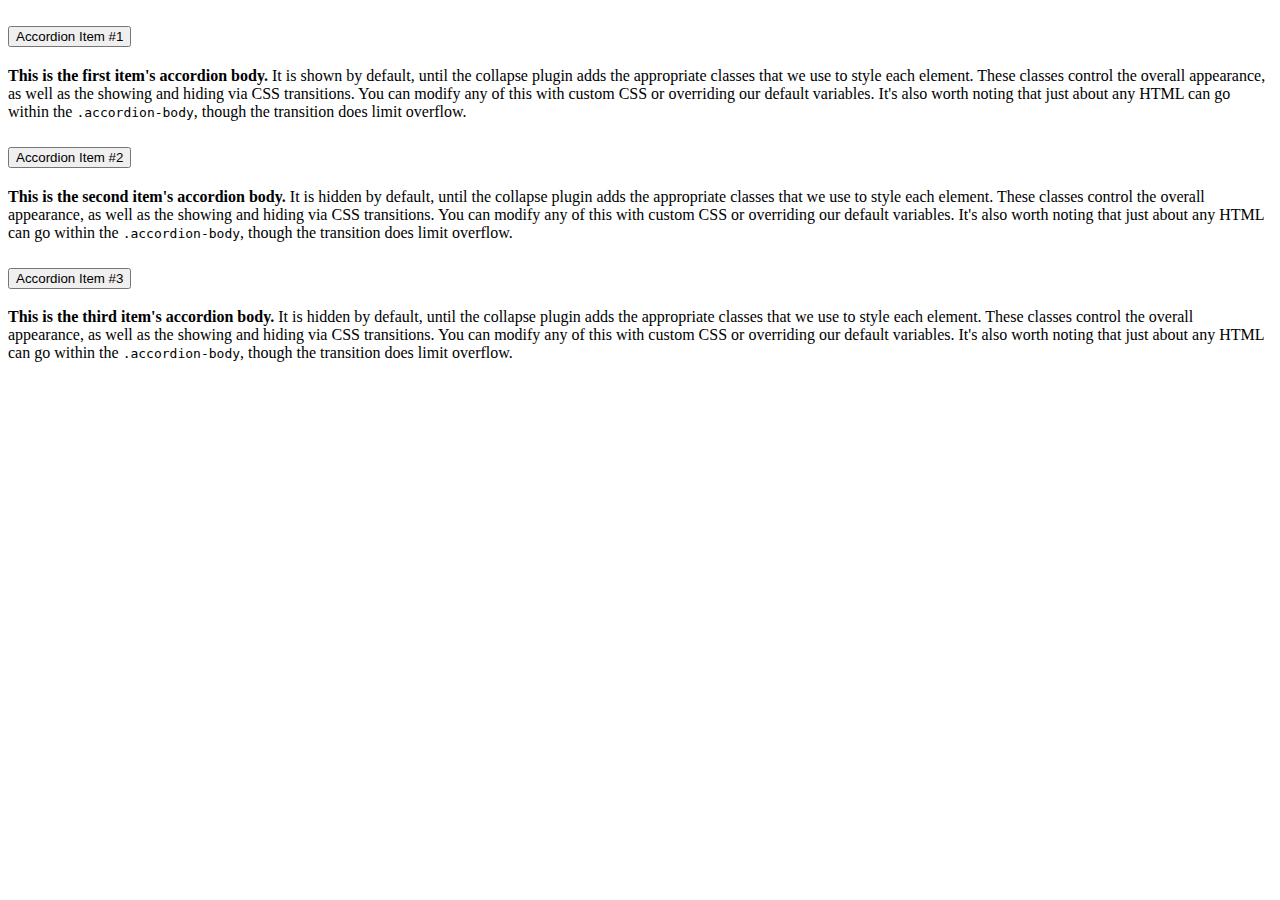
==== blog.html @ e29269d8 "Blog File Create Done" ====
<!doctype html>
<html lang="en">

<head>
    <meta charset="utf-8">
    <meta name="viewport" content="width=device-width, initial-scale=1">
    <title>Blog</title>
    <link href="https://cdn.jsdelivr.net/npm/bootstrap@5.2.1/dist/css/bootstrap.min.css" rel="stylesheet"
        integrity="sha384-iYQeCzEYFbKjA/T2uDLTpkwGzCiq6soy8tYaI1GyVh/UjpbCx/TYkiZhlZB6+fzT" crossorigin="anonymous">
</head>

<body>
    <main class="container mt-5">
        <div class="accordion" id="accordionExample">
            <div class="accordion-item">
                <h2 class="accordion-header" id="headingOne">
                    <button class="accordion-button" type="button" data-bs-toggle="collapse"
                        data-bs-target="#collapseOne" aria-expanded="true" aria-controls="collapseOne">
                        Accordion Item #1
                    </button>
                </h2>
                <div id="collapseOne" class="accordion-collapse collapse show" aria-labelledby="headingOne"
                    data-bs-parent="#accordionExample">
                    <div class="accordion-body">
                        <strong>This is the first item's accordion body.</strong> It is shown by default, until the
                        collapse plugin adds the appropriate classes that we use to style each element. These classes
                        control the overall appearance, as well as the showing and hiding via CSS transitions. You can
                        modify any of this with custom CSS or overriding our default variables. It's also worth noting
                        that just about any HTML can go within the <code>.accordion-body</code>, though the transition
                        does limit overflow.
                    </div>
                </div>
            </div>
            <div class="accordion-item">
                <h2 class="accordion-header" id="headingTwo">
                    <button class="accordion-button collapsed" type="button" data-bs-toggle="collapse"
                        data-bs-target="#collapseTwo" aria-expanded="false" aria-controls="collapseTwo">
                        Accordion Item #2
                    </button>
                </h2>
                <div id="collapseTwo" class="accordion-collapse collapse" aria-labelledby="headingTwo"
                    data-bs-parent="#accordionExample">
                    <div class="accordion-body">
                        <strong>This is the second item's accordion body.</strong> It is hidden by default, until the
                        collapse plugin adds the appropriate classes that we use to style each element. These classes
                        control the overall appearance, as well as the showing and hiding via CSS transitions. You can
                        modify any of this with custom CSS or overriding our default variables. It's also worth noting
                        that just about any HTML can go within the <code>.accordion-body</code>, though the transition
                        does limit overflow.
                    </div>
                </div>
            </div>
            <div class="accordion-item">
                <h2 class="accordion-header" id="headingThree">
                    <button class="accordion-button collapsed" type="button" data-bs-toggle="collapse"
                        data-bs-target="#collapseThree" aria-expanded="false" aria-controls="collapseThree">
                        Accordion Item #3
                    </button>
                </h2>
                <div id="collapseThree" class="accordion-collapse collapse" aria-labelledby="headingThree"
                    data-bs-parent="#accordionExample">
                    <div class="accordion-body">
                        <strong>This is the third item's accordion body.</strong> It is hidden by default, until the
                        collapse plugin adds the appropriate classes that we use to style each element. These classes
                        control the overall appearance, as well as the showing and hiding via CSS transitions. You can
                        modify any of this with custom CSS or overriding our default variables. It's also worth noting
                        that just about any HTML can go within the <code>.accordion-body</code>, though the transition
                        does limit overflow.
                    </div>
                </div>
            </div>
        </div>
    </main>
    <script src="https://cdn.jsdelivr.net/npm/bootstrap@5.2.1/dist/js/bootstrap.bundle.min.js"
        integrity="sha384-u1OknCvxWvY5kfmNBILK2hRnQC3Pr17a+RTT6rIHI7NnikvbZlHgTPOOmMi466C8"
        crossorigin="anonymous"></script>
</body>

</html>
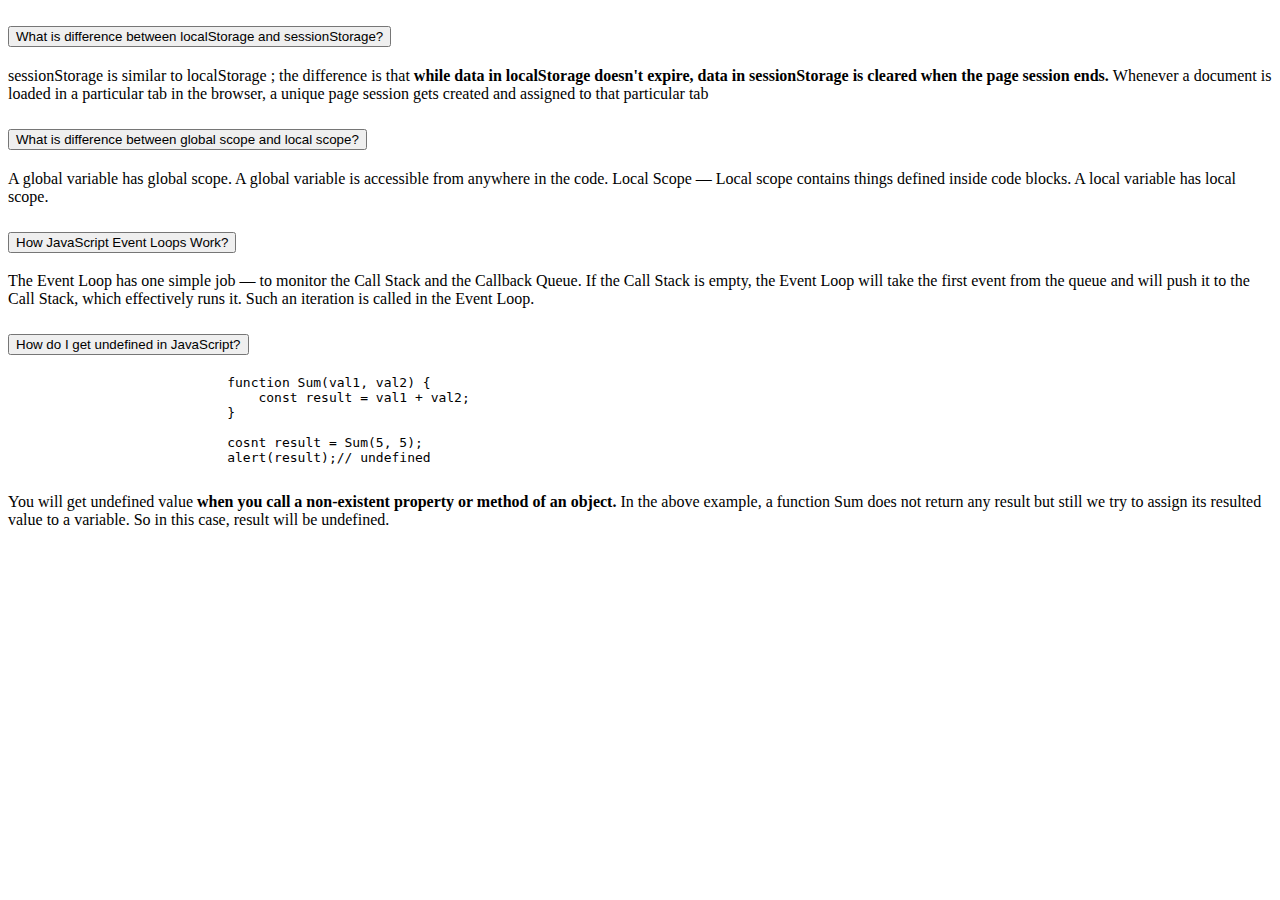
==== commit 9b706ec5: "Blog Page question and answer Done" ====
--- a/blog.html
+++ b/blog.html
@@ -16,18 +16,13 @@
                 <h2 class="accordion-header" id="headingOne">
                     <button class="accordion-button" type="button" data-bs-toggle="collapse"
                         data-bs-target="#collapseOne" aria-expanded="true" aria-controls="collapseOne">
-                        Accordion Item #1
+                        What is difference between localStorage and sessionStorage?
                     </button>
                 </h2>
                 <div id="collapseOne" class="accordion-collapse collapse show" aria-labelledby="headingOne"
                     data-bs-parent="#accordionExample">
                     <div class="accordion-body">
-                        <strong>This is the first item's accordion body.</strong> It is shown by default, until the
-                        collapse plugin adds the appropriate classes that we use to style each element. These classes
-                        control the overall appearance, as well as the showing and hiding via CSS transitions. You can
-                        modify any of this with custom CSS or overriding our default variables. It's also worth noting
-                        that just about any HTML can go within the <code>.accordion-body</code>, though the transition
-                        does limit overflow.
+                        sessionStorage is similar to localStorage ; the difference is that <b>while data in localStorage doesn't expire, data in sessionStorage is cleared when the page session ends. </b> Whenever a document is loaded in a particular tab in the browser, a unique page session gets created and assigned to that particular tab
                     </div>
                 </div>
             </div>
@@ -35,18 +30,13 @@
                 <h2 class="accordion-header" id="headingTwo">
                     <button class="accordion-button collapsed" type="button" data-bs-toggle="collapse"
                         data-bs-target="#collapseTwo" aria-expanded="false" aria-controls="collapseTwo">
-                        Accordion Item #2
+                        What is difference between global scope and local scope?
                     </button>
                 </h2>
                 <div id="collapseTwo" class="accordion-collapse collapse" aria-labelledby="headingTwo"
                     data-bs-parent="#accordionExample">
                     <div class="accordion-body">
-                        <strong>This is the second item's accordion body.</strong> It is hidden by default, until the
-                        collapse plugin adds the appropriate classes that we use to style each element. These classes
-                        control the overall appearance, as well as the showing and hiding via CSS transitions. You can
-                        modify any of this with custom CSS or overriding our default variables. It's also worth noting
-                        that just about any HTML can go within the <code>.accordion-body</code>, though the transition
-                        does limit overflow.
+                        A global variable has global scope. A global variable is accessible from anywhere in the code. Local Scope — Local scope contains things defined inside code blocks. A local variable has local scope.
                     </div>
                 </div>
             </div>
@@ -54,18 +44,35 @@
                 <h2 class="accordion-header" id="headingThree">
                     <button class="accordion-button collapsed" type="button" data-bs-toggle="collapse"
                         data-bs-target="#collapseThree" aria-expanded="false" aria-controls="collapseThree">
-                        Accordion Item #3
+                        How JavaScript Event Loops Work?
                     </button>
                 </h2>
                 <div id="collapseThree" class="accordion-collapse collapse" aria-labelledby="headingThree"
                     data-bs-parent="#accordionExample">
                     <div class="accordion-body">
-                        <strong>This is the third item's accordion body.</strong> It is hidden by default, until the
-                        collapse plugin adds the appropriate classes that we use to style each element. These classes
-                        control the overall appearance, as well as the showing and hiding via CSS transitions. You can
-                        modify any of this with custom CSS or overriding our default variables. It's also worth noting
-                        that just about any HTML can go within the <code>.accordion-body</code>, though the transition
-                        does limit overflow.
+                        The Event Loop has one simple job — to monitor the Call Stack and the Callback Queue. If the Call Stack is empty, the Event Loop will take the first event from the queue and will push it to the Call Stack, which effectively runs it. Such an iteration is called in the Event Loop.
+                    </div>
+                </div>
+            </div>
+            <div class="accordion-item">
+                <h2 class="accordion-header" id="headingFour">
+                    <button class="accordion-button collapsed" type="button" data-bs-toggle="collapse"
+                        data-bs-target="#collapseFour" aria-expanded="false" aria-controls="collapseFour">
+                        How do I get undefined in JavaScript?
+                    </button>
+                </h2>
+                <div id="collapseFour" class="accordion-collapse collapse" aria-labelledby="headingFour"
+                    data-bs-parent="#accordionExample">
+                    <div class="accordion-body">
+                        <pre>
+                            function Sum(val1, val2) {
+                                const result = val1 + val2;
+                            }
+
+                            cosnt result = Sum(5, 5);
+                            alert(result);// undefined
+                        </pre>
+                        You will get undefined value <b>when you call a non-existent property or method of an object.</b> In the above example, a function Sum does not return any result but still we try to assign its resulted value to a variable. So in this case, result will be undefined.
                     </div>
                 </div>
             </div>
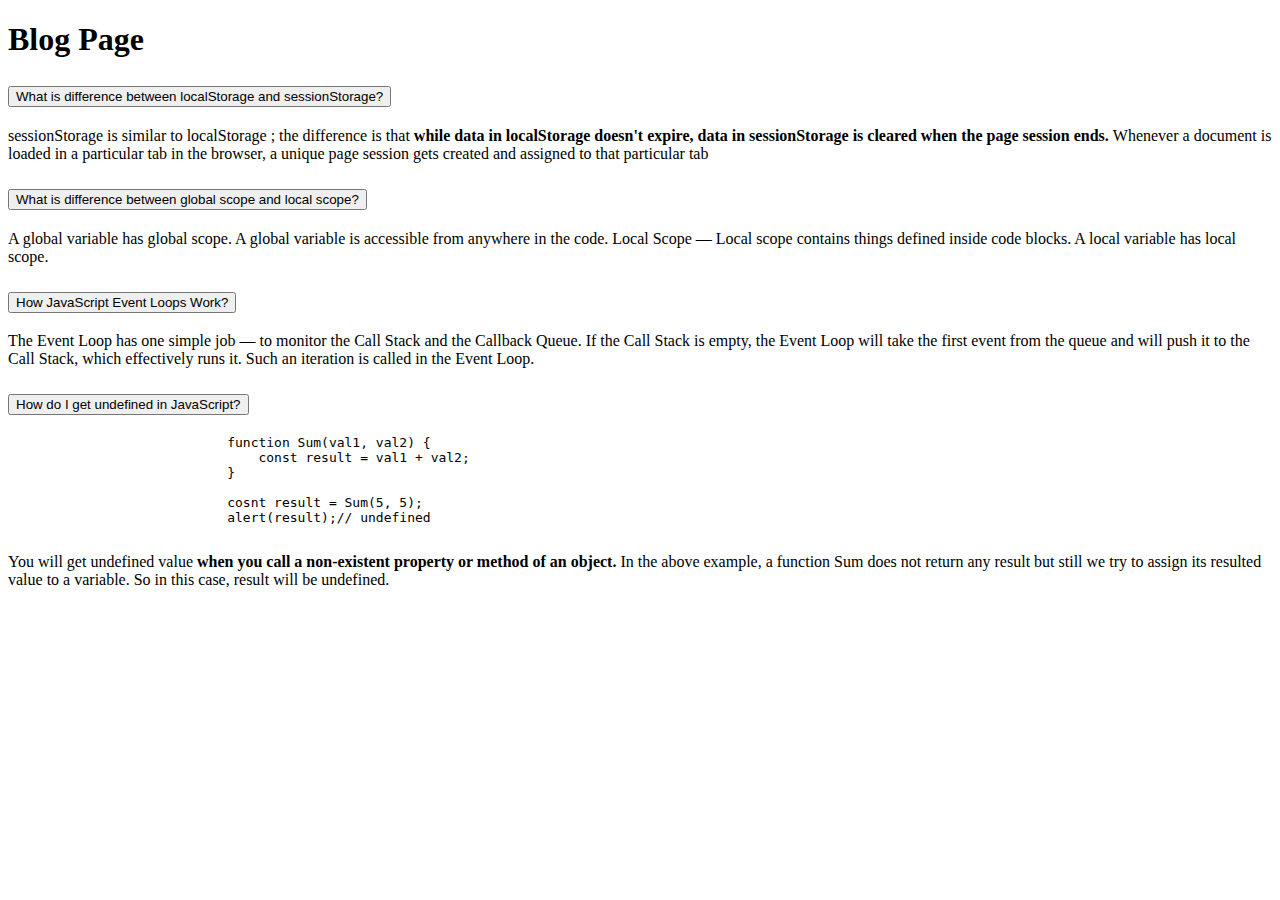
==== commit 117fc850: "Blog Page Update" ====
--- a/blog.html
+++ b/blog.html
@@ -10,6 +10,9 @@
 </head>
 
 <body>
+    <header class="mt-4 text-center">
+        <h1>Blog Page</h1>
+    </header>
     <main class="container mt-5">
         <div class="accordion" id="accordionExample">
             <div class="accordion-item">
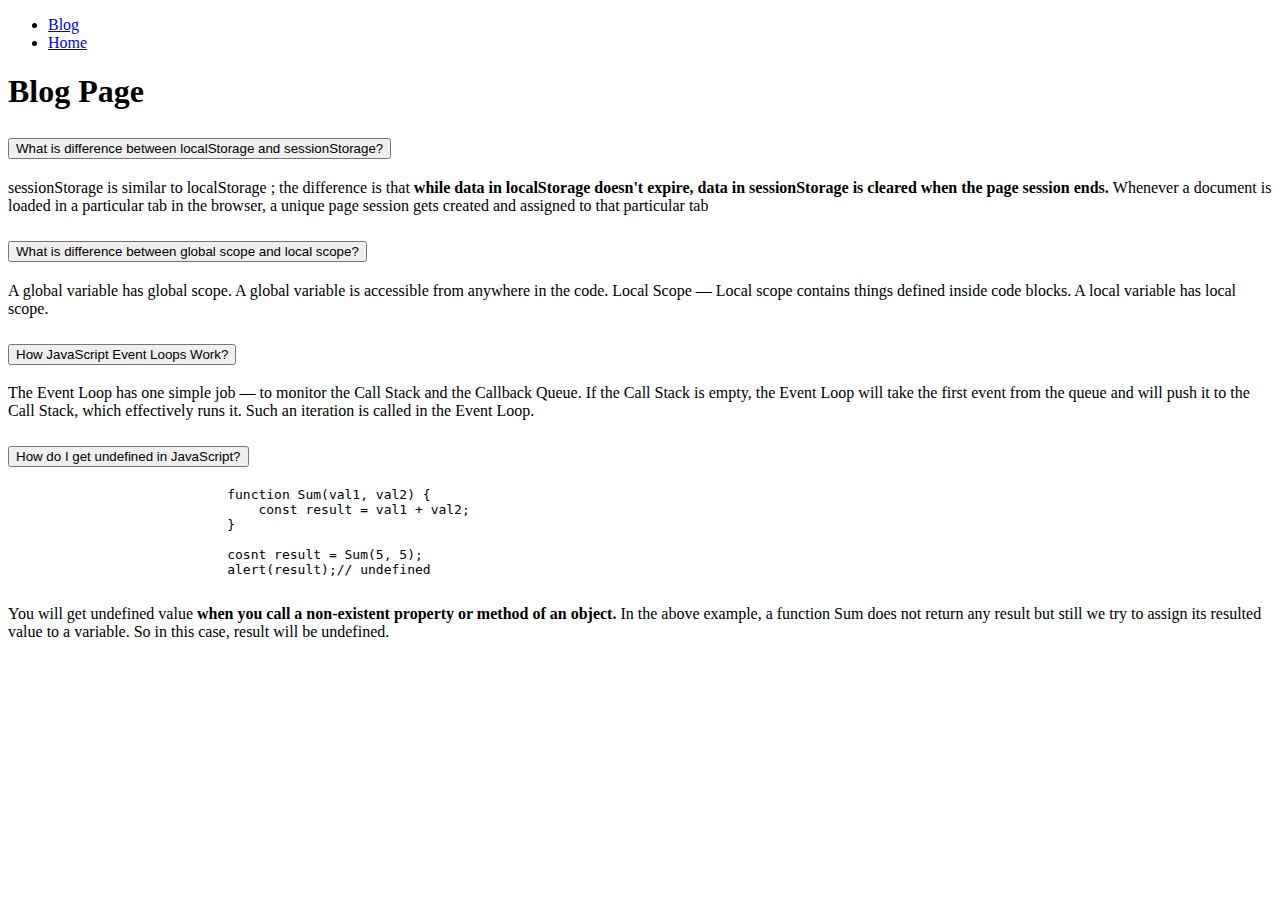
==== commit 00e57f2b: "Project Done" ====
--- a/blog.html
+++ b/blog.html
@@ -10,7 +10,15 @@
 </head>
 
 <body>
-    <header class="mt-4 text-center">
+    <header class="mt-4 text-center container">
+        <ul class="nav nav-pills">
+            <li class="nav-item">
+              <a class="nav-link active" aria-current="page" href="blog.html">Blog</a>
+            </li>
+            <li class="nav-item">
+              <a class="nav-link" href="index.html">Home</a>
+            </li>
+          </ul>
         <h1>Blog Page</h1>
     </header>
     <main class="container mt-5">
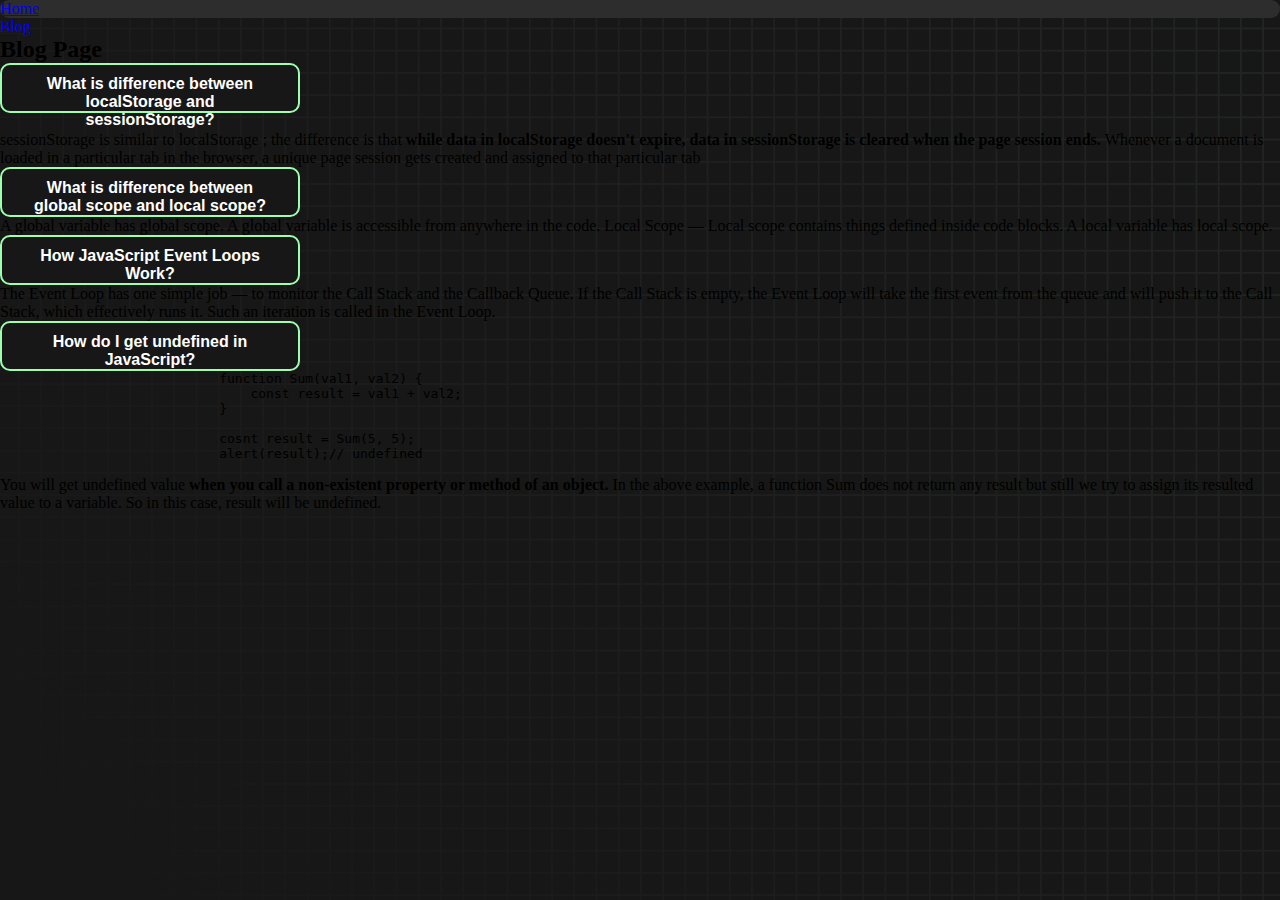
==== commit 373c60dc: "Project Done Responsive" ====
--- a/blog.html
+++ b/blog.html
@@ -7,20 +7,21 @@
     <title>Blog</title>
     <link href="https://cdn.jsdelivr.net/npm/bootstrap@5.2.1/dist/css/bootstrap.min.css" rel="stylesheet"
         integrity="sha384-iYQeCzEYFbKjA/T2uDLTpkwGzCiq6soy8tYaI1GyVh/UjpbCx/TYkiZhlZB6+fzT" crossorigin="anonymous">
+    <link rel="stylesheet" href="styles.css" />
 </head>
 
 <body>
-    <header class="mt-4 text-center container">
-        <ul class="nav nav-pills">
-            <li class="nav-item">
-              <a class="nav-link active" aria-current="page" href="blog.html">Blog</a>
-            </li>
-            <li class="nav-item">
-              <a class="nav-link" href="index.html">Home</a>
-            </li>
-          </ul>
-        <h1>Blog Page</h1>
-    </header>
+    <header class="container mt-3"> 
+        <ul class="nav justify-content-end">
+          <li class="nav-item">
+            <a class="nav-link text-white" aria-current="page" href="index.html">Home</a>
+          </li>
+          <li class="nav-item">
+            <a class="nav-link text-white" href="blog.html">Blog</a>
+          </li>
+        </ul>
+        <h2 class="text-white text-center">Blog Page</h2>
+      </header>
     <main class="container mt-5">
         <div class="accordion" id="accordionExample">
             <div class="accordion-item">
--- a/styles.css
+++ b/styles.css
@@ -0,0 +1,217 @@
+* {
+  padding: 0;
+  margin: 0;
+  box-sizing: border-box;
+}
+
+body {
+  background-image: url("./bg.png");
+  background-size: cover;
+  background-position: left top;
+  font-family: "Zilla Slab", serif;
+}
+
+
+.box-container {
+  width: 70%;
+  margin: 0 auto;
+}
+
+#question {
+  height: 100px;
+  display: flex;
+  align-items: center;
+  justify-content: center;
+  color: white;
+  font-size: 25px;
+  border-radius: 15px;
+  background: rgb(255, 255, 255);
+  background: linear-gradient(92.49deg,
+      rgba(255, 255, 255, 0.1) 0.18%,
+      rgba(255, 255, 255, 0.05) 99.85%);
+  backdrop-filter: blur(5px);
+  margin-bottom: 30px;
+}
+
+#display {
+  height: 100px;
+  display: flex;
+  flex-wrap: wrap;
+  align-items: center;
+  padding-left: 5rem;
+  color: white;
+  font-size: 32px;
+  background-color: #171717;
+  border: 2px solid #9dffad;
+  border-radius: 15px;
+}
+
+#countdown {
+  position: fixed;
+  height: 100vh;
+  width: 100vw;
+  background-color: rgba(0, 0, 0, 0.8);
+  top: 0;
+  left: 0;
+  display: flex;
+  align-items: center;
+  justify-content: center;
+  font-size: 3rem;
+  color: white;
+  display: none;
+}
+
+#result {
+  position: absolute;
+  top: 50%;
+  left: 50%;
+  transform: translate(-50%, -50%);
+  height: 250px;
+  width: 400px;
+  background-color: #171717;
+  border-radius: 15px;
+  border: 2px solid #9dffad;
+  color: white;
+  text-align: center;
+  padding: 2rem;
+}
+
+#result p {
+  margin-bottom: 15px;
+}
+
+#show-time {
+  text-align: center;
+  color: white;
+  margin: 10px 0;
+}
+
+.green {
+  color: #9dffad;
+}
+
+.red {
+  color: #eb6565;
+}
+
+.bold {
+  font-weight: 700;
+}
+
+.inactive {
+  border: 2px solid white !important;
+}
+
+.hidden {
+  display: none;
+}
+
+.title {
+  text-align: center;
+  color: white;
+  margin: 20px 0;
+}
+
+.divider-container {
+  height: 80px;
+  display: flex;
+  justify-content: center;
+  align-items: center;
+  gap: 15px;
+  margin: 0 auto;
+}
+
+.line {
+  height: 2px;
+  background: white;
+  width: 100%;
+}
+
+.title2 {
+  color: white;
+  display: block;
+}
+
+.buttons {
+  display: flex;
+  justify-content: center;
+  margin: 30px 0;
+}
+
+button {
+  padding: 10px 20px;
+  border: none;
+  font-size: 16px;
+  font-weight: bold;
+  width: 300px;
+  height: 50px;
+  color: white;
+  background-color: #171717;
+  border-radius: 10px;
+  border: 2px solid #9dffad;
+  cursor: pointer;
+}
+
+#histories {
+  display: flex;
+  flex-wrap: wrap;
+  justify-content: space-around;
+}
+.grid-container {
+  display: grid;
+  grid-template-columns: 200px 2fr;
+  background-color: #2196F3;
+  padding: 10px;
+}
+.grid-item {
+  background-color: rgba(255, 255, 255, 0.8);
+  border: 1px solid rgba(0, 0, 0, 0.8);
+  padding: 20px;
+  font-size: 30px;
+  text-align: center;
+}
+.nav-item:hover{
+  background-color: #2D2D2D;
+  border-radius: 10px;
+}
+
+.card {
+  width: 100%;
+  height: 100%;
+  padding: 50px;
+  display: flex;
+  justify-content: space-between;
+  align-items: center;
+  padding: 20px 30px;
+  color: white;
+  border-radius: 15px;
+  background: rgb(255, 255, 255);
+  background: linear-gradient(92.49deg,
+      rgba(255, 255, 255, 0.1) 0.18%,
+      rgba(255, 255, 255, 0.05) 99.85%);
+  backdrop-filter: blur(5px);
+  margin-bottom: 30px;
+} 
+
+#modal-background {
+  background: rgb(255, 255, 255);
+  background: linear-gradient(92.49deg,
+      rgba(255, 255, 255, 0.1) 0.18%,
+      rgba(255, 255, 255, 0.05) 99.85%);
+  backdrop-filter: blur(5px);
+  height: 100vh;
+  width: 100%;
+  position: fixed;
+  top: 0;
+}
+
+@media only screen and (max-width: 700px) {
+  .box-container {
+    padding: 0 20px;
+    width: 100%;
+  }
+
+  .card {
+    flex-direction: column;
+  }
+}